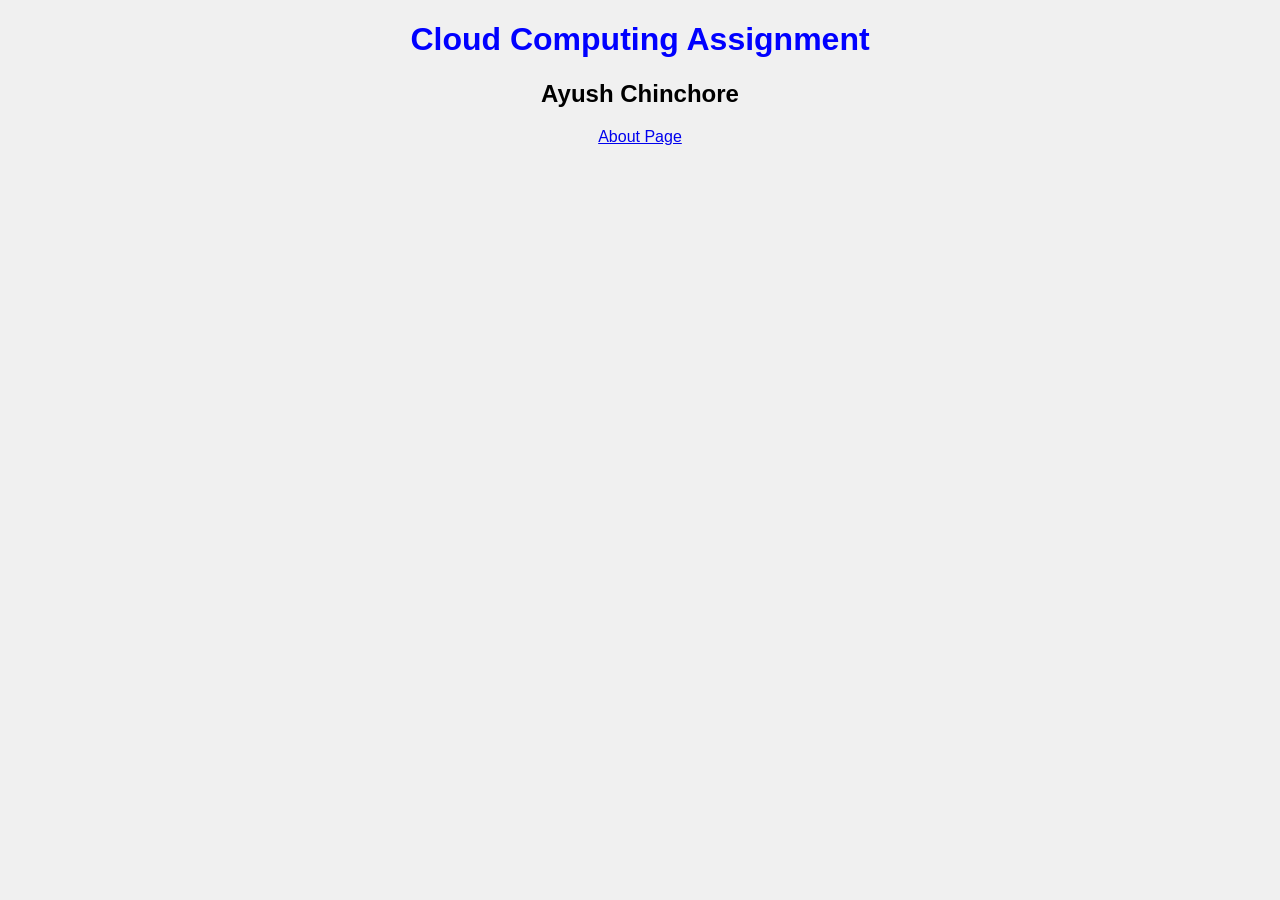
==== index.html @ 7600da0e "Add files via upload uploading files" ====
<!DOCTYPE html>
<html>
<head>
    <title>Cloud Assignment</title>
    <link rel="stylesheet" href="style.css">
</head>
<body>

<h1>Cloud Computing Assignment</h1>

<h2>Ayush Chinchore</h2>

<a href="about.html">About Page</a>

</body>
</html>
---- style.css ----
body{
    font-family: Arial;
    text-align:center;
    background-color:#f0f0f0;
}

h1{
    color:blue;
}
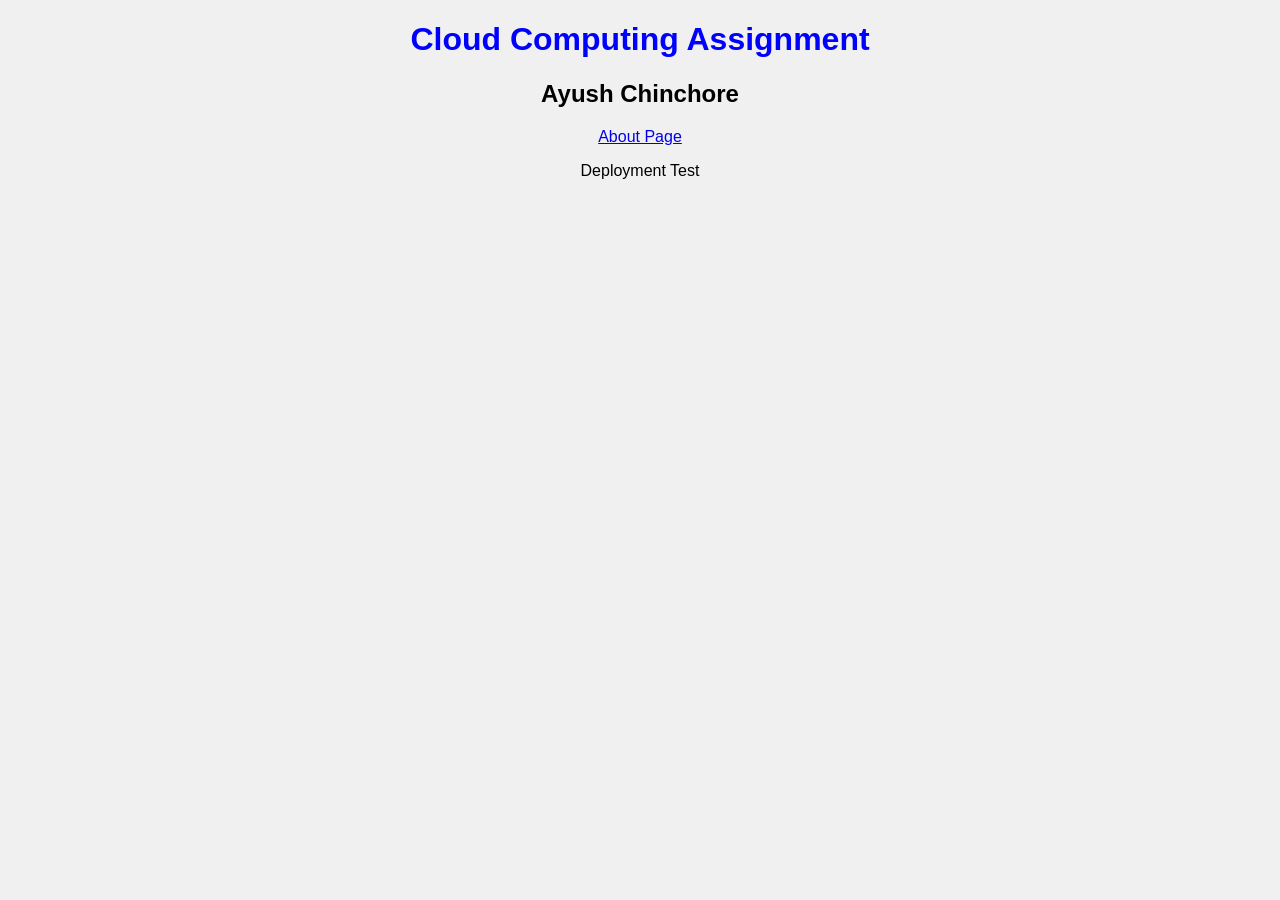
==== commit 05baa79d: "Trigger deployment after IAM fix" ====
--- a/index.html
+++ b/index.html
@@ -12,5 +12,7 @@
 
 <a href="about.html">About Page</a>
 
+
 </body>
-</html>+</html>
+<p>Deployment Test</p>
